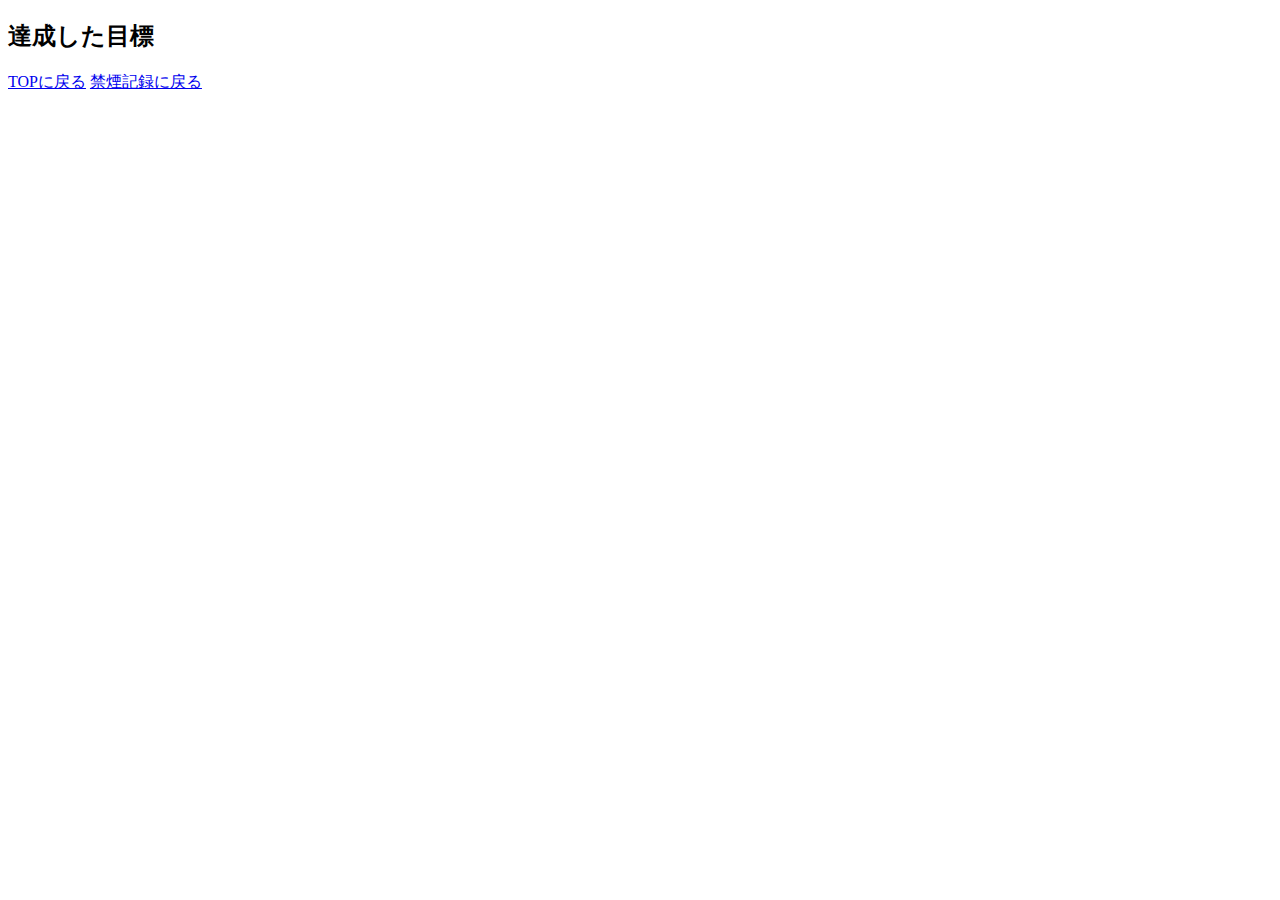
==== achieved-goals.html @ 786b23ea "Add files via upload" ====
<!DOCTYPE html>
<html lang="ja">
<head>
  <meta http-equiv="Content-Type" content="text/html; charset=utf-8">
  <title>達成した目標</title>
  <style>@import url(css/calender.css);</style>
</head>
<body>
  <h2>達成した目標</h2>
  <ul id="achieved-goals-list"></ul>
  <script>
    // ローカルストレージから達成した目標を取得して表示
    const achievedGoals = JSON.parse(localStorage.getItem('achievedGoals')) || [];
    const achievedGoalsList = document.getElementById('achieved-goals-list');
    achievedGoals.forEach(goal => {
      const listItem = document.createElement('li');
      listItem.textContent = goal;
      achievedGoalsList.appendChild(listItem);
    });
  </script>

<div class="center">
  <a href="index.html" id="backtop-button">TOPに戻る</a>
  <a href="calender_1.html" id="back-button">禁煙記録に戻る</a>
</div>
</body>
</html>
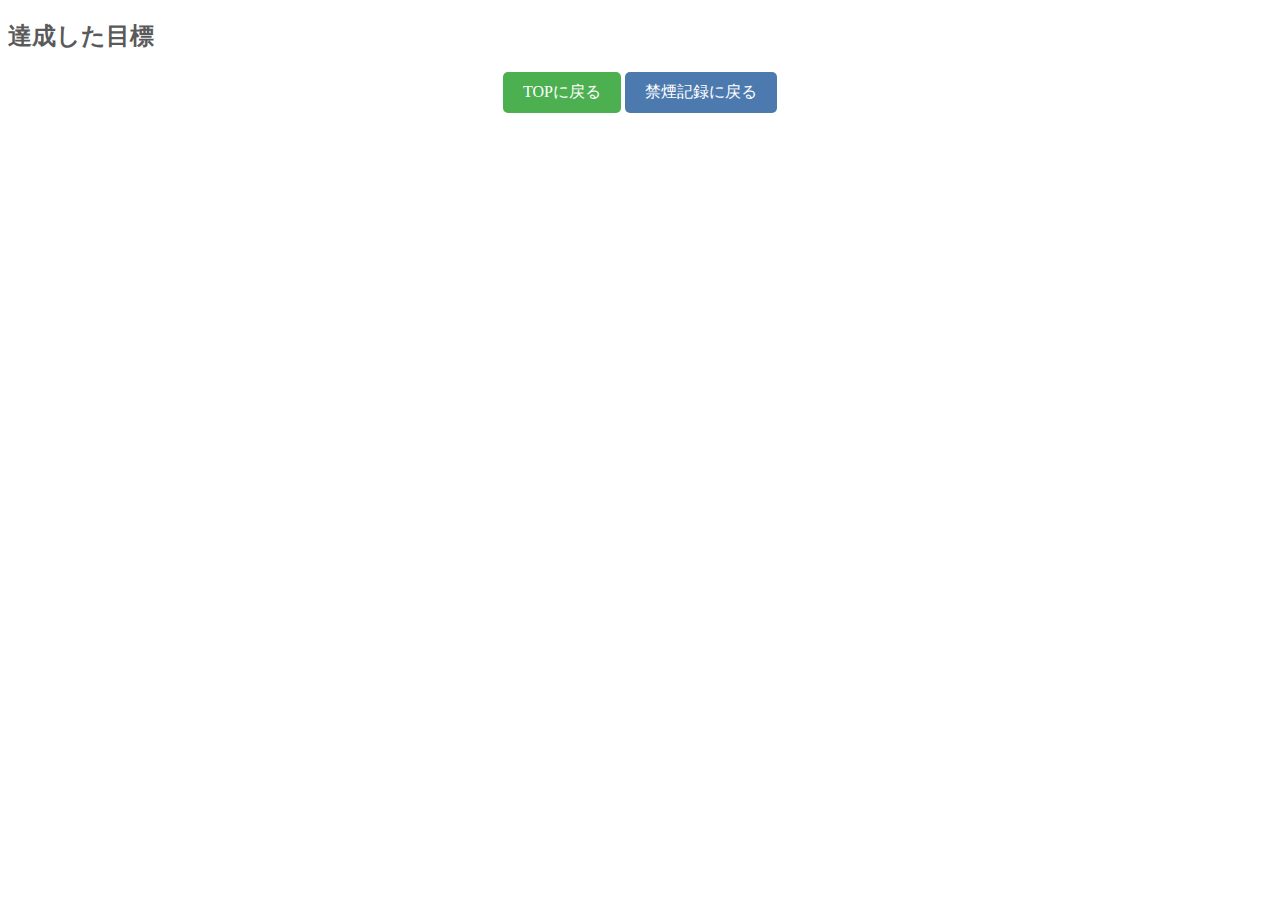
==== commit 1f2fbcab: "Update achieved-goals.html" ====
--- a/achieved-goals.html
+++ b/achieved-goals.html
@@ -2,6 +2,7 @@
 <html lang="ja">
 <head>
   <meta http-equiv="Content-Type" content="text/html; charset=utf-8">
+  <meta name="viewport" content="width=device-width">
   <title>達成した目標</title>
   <style>@import url(css/calender.css);</style>
 </head>
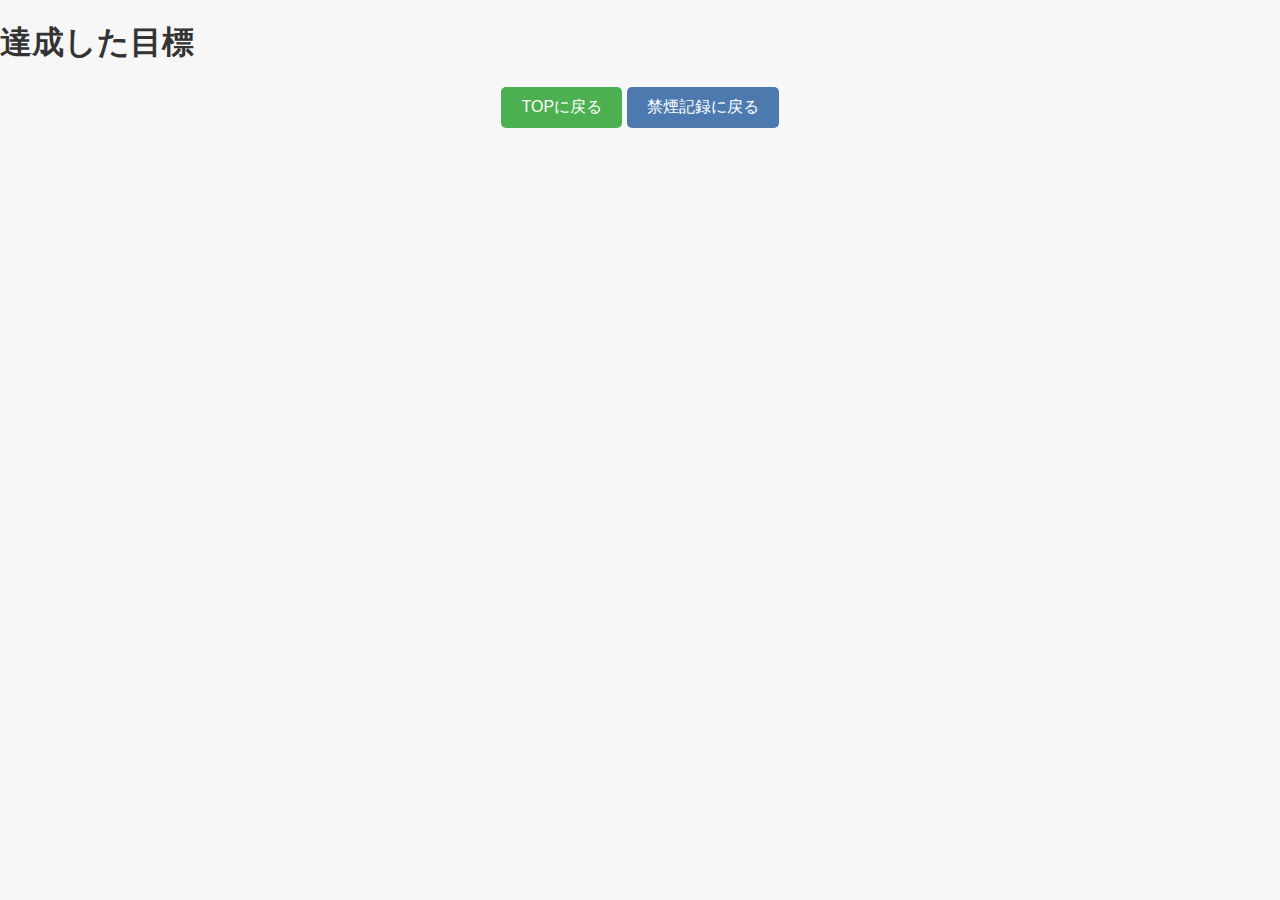
==== commit 7869da9f: "Add files via upload" ====
--- a/achieved-goals.html
+++ b/achieved-goals.html
@@ -5,9 +5,18 @@
   <meta name="viewport" content="width=device-width">
   <title>達成した目標</title>
   <style>@import url(css/calender.css);</style>
+  <style>
+    body {
+      font-family: 'Arial', sans-serif;
+      margin: 0;
+      padding: 0;
+      background-color: #f7f7f7; /* 背景色 */
+      color: #333;
+    }
+  </style>
 </head>
 <body>
-  <h2>達成した目標</h2>
+  <h1>達成した目標</h1>
   <ul id="achieved-goals-list"></ul>
   <script>
     // ローカルストレージから達成した目標を取得して表示
